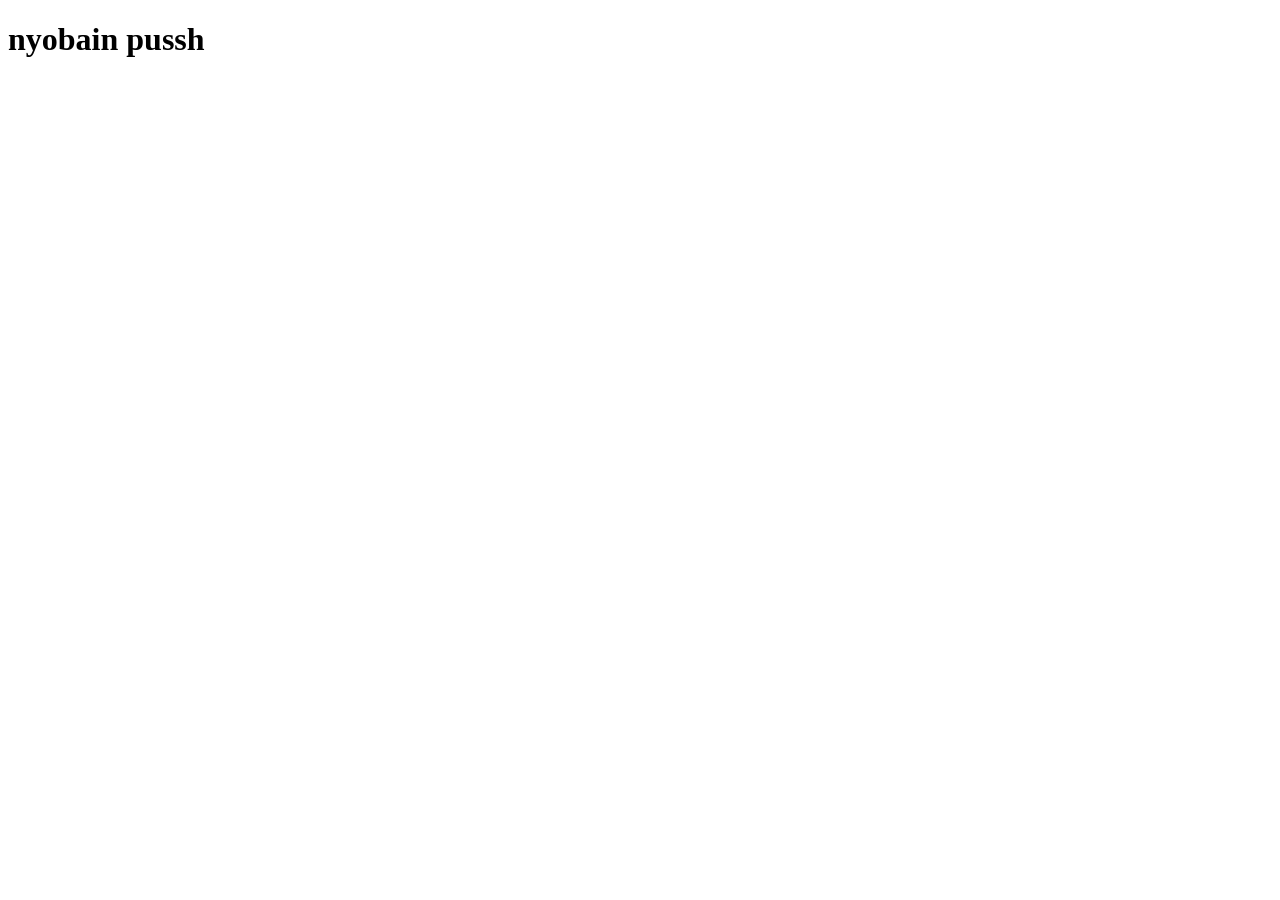
==== index.html @ 297932d8 "commit kedua" ====
<!DOCTYPE html>
<html lang="en">
<head>
    <meta charset="UTF-8">
    <meta name="viewport" content="width=device-width, initial-scale=1.0">
    <title>Document</title>
</head>
<body>
    <h1>nyobain pussh</h1>
</body>
</html>
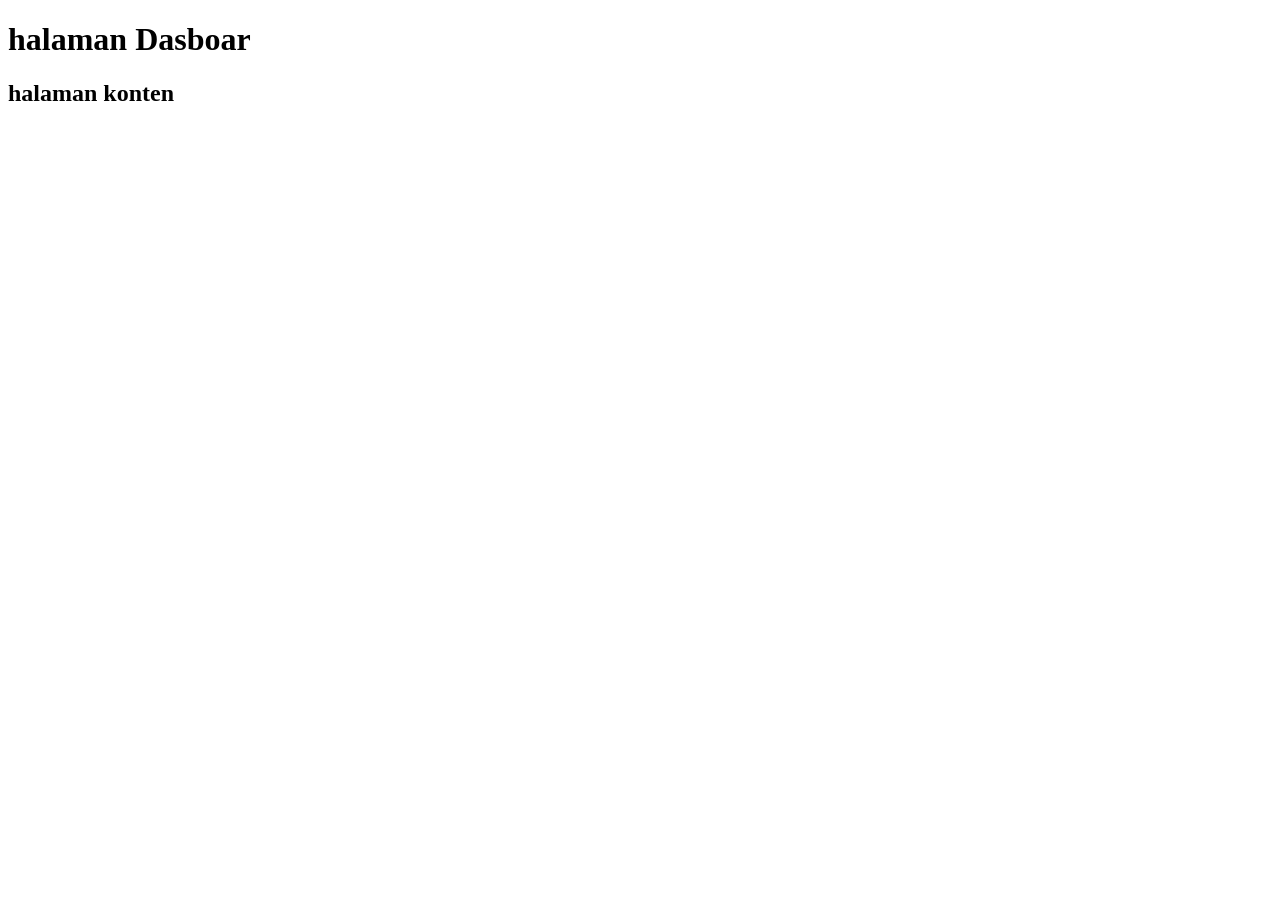
==== commit e5cd01b1: "nambah halaman konten" ====
--- a/index.html
+++ b/index.html
@@ -6,6 +6,9 @@
     <title>Document</title>
 </head>
 <body>
-    <h1>nyobain pussh</h1>
+    <div>
+        <h1>halaman Dasboar </h1>
+        <h2>halaman konten</h2>
+    </div>
 </body>
 </html>
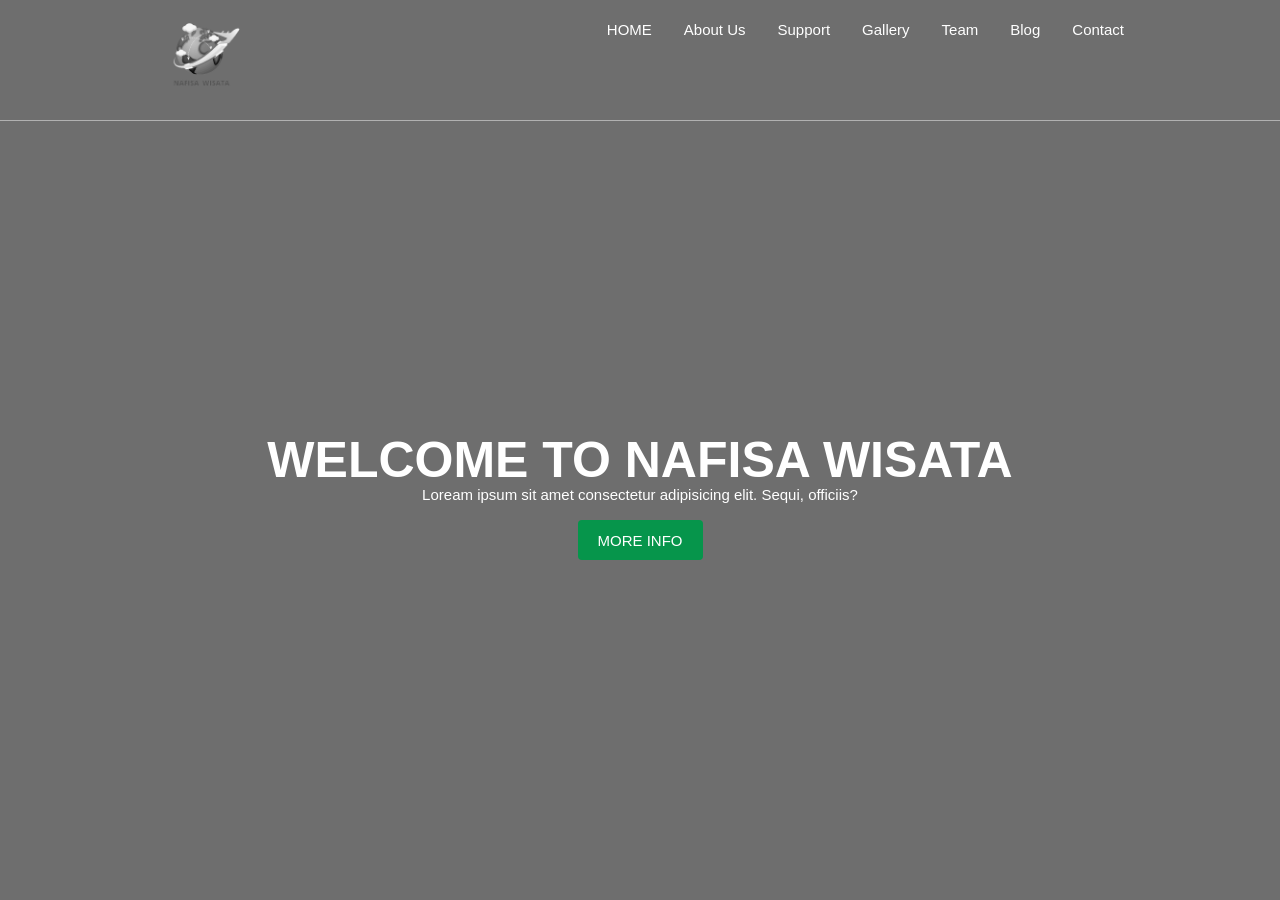
==== commit 08f13d04: "update Hero" ====
--- a/index.html
+++ b/index.html
@@ -1,14 +1,56 @@
 <!DOCTYPE html>
-<html lang="en">
+<html>
 <head>
-    <meta charset="UTF-8">
-    <meta name="viewport" content="width=device-width, initial-scale=1.0">
-    <title>Document</title>
+    <meta charset="utf-8" />
+    <meta http-equiv="X-UA-Compatible" content="IE=edge">
+    <meta name="viewport" content="width=device-width, initial-scale=1">
+    <title>NAFISA WISATA</title>
+    <link rel="stylesheet" href="style.css" />
 </head>
 <body>
-    <div>
-        <h1>halaman Dasboar </h1>
-        <h2>halaman konten</h2>
-    </div>
+   <nav>
+    <div class="layar-dalam">
+        <div class="logo">
+           <a href=""><img src="asset/logoapk.png" class="putih"></a> 
+        </div>
+        <div class="menu">
+            <a href="#" class="tombol-menu">
+                <span class="garis"></span>
+                <span class="garis"></span>
+                <span class="garis"></span>
+            </a>
+            <ul>
+                <li><a href="#home">HOME</a></li>
+                <li><a href="#aboutus">About Us</a></li>
+                <li><a href="#support">Support</a></li>
+                <li><a href="#gallery">Gallery</a></li>
+                <li><a href="#team">Team</a></li>
+                <li><a href="#blog">Blog</a></li>
+                <li><a href="#contact">Contact</a></li>
+            </ul>
+        </div>
+   </nav>
+   <div class="layar-penuh">
+       <header id="home">
+        <div class="overlay"></div>
+        <video autoplay muted loop>
+            <source src="asset/video-indonesia.mp4" type="video/mp4"/>
+        </video>
+        <div class="intro">
+            <h3>WELCOME TO NAFISA WISATA</h3>
+            <p></p>
+            <p> Loream ipsum sit amet consectetur adipisicing elit.
+                Sequi, officiis?
+            </p>
+            <P>
+                <a href="" class="tombol">MORE INFO</a>
+            </P>
+        </div>
+        </header>
+       </div>
+       <script src="https://code.jquery.com/jquery-3.6.0.min.js"
+        integrity="sha256-/xUj+3OJU5yExlq6GSYGSHk7tPXikynS7ogEvDej/m4=" 
+        crossorigin="anonymous"></script>
+       <script src="javascript.js"></script>
 </body>
 </html>
--- a/style.css
+++ b/style.css
@@ -0,0 +1,144 @@
+* {
+    font-family: Arial, Helvetica, sans-serif;
+    line-height: 20px;
+    font-size: 15px;
+}
+html {
+    margin: 0;
+    padding: 0;
+    background-color: #dedede;
+}
+body {
+    margin: 0px;
+    padding: 0px;
+}
+.layar-dalam {
+    width: 1000px;
+    margin: auto;
+}
+.layar-penuh {
+    width: 100%;
+}
+nav {
+    z-index: 100;
+    color: #fff;
+    text-align: center;
+    position: fixed;
+    border-bottom: 1px solid #b1b1b1;
+    line-height: 60px;
+    width: 100%;
+}
+nav.putih {
+    background-color: #fff;
+}
+nav .logo {
+    float: left;
+    position: relative;
+    line-height: 55px;
+    text-align: center;
+}
+nav .logo img {
+    width: 120px;
+    vertical-align: middle;
+}
+nav .menu {
+    float: right;
+    height: 60px;
+    max-width: 600px;
+}
+nav .menu ul {
+    list-style-type: none;
+    margin: 0;
+    padding: 0;
+    display: flex;
+}
+nav .menu ul li {
+    list-style-type: none;
+    float: left;
+    line-height: 60px; 
+}
+nav ul li a {
+    color: #fff;
+    text-align: center;
+    padding: 0px 16px 0px 16px;
+    text-decoration: none;
+}
+
+nav ul li a:hover {
+    text-decoration: underline;
+}
+
+/* pengaturan header */
+header {
+    position: relative;
+    height: 100vh;
+    width: 100%;
+    overflow: hidden;
+    z-index: 2;
+}
+header video {
+    position: absolute;
+    top: 0;
+    left: 0;
+    object-fit: cover;
+    z-index: -2;
+}
+header .intro {
+    z-index: 100;
+    color: #fff;
+    text-align: center;
+    position: relative;
+    top: 50%;
+}   
+header .intro h3 {
+    font-size: 50px;
+    margin: 0px;
+    padding: 0px;
+}
+.tombol {
+    background-color: #06954b;
+    height: 40px;
+    line-height: 42px;
+    color: #fff;
+    text-decoration: none;
+    display: inline-block;
+    padding: 0px 20px 0px 20px;
+    font-size: 15px;
+    border-radius: 4px;
+
+}
+header .overlay {
+    position: absolute;
+    top: 0;
+    left: 0;
+    height: 100%;
+    width: 100%;
+    background-color: black;
+    opacity: 50%;
+    z-index: -1;
+}
+.tombol-menu {
+    position: absolute;
+    top:1.7rem;
+    right: 1rem;
+    flex-direction: column;
+    justify-content: space-between;
+    width: 30px;
+    height: 20px;
+}
+.tombol-menu .garis {
+    height: 3px;
+    background-color: #fff;
+}
+@media screen and (max-width: 991.98px) {
+    .layar-dalam {
+        width: 90%;
+    }
+   nav .menu ul {
+        display: none;
+   }
+   .tombol-menu {
+       display: flex;
+   }
+}
+    
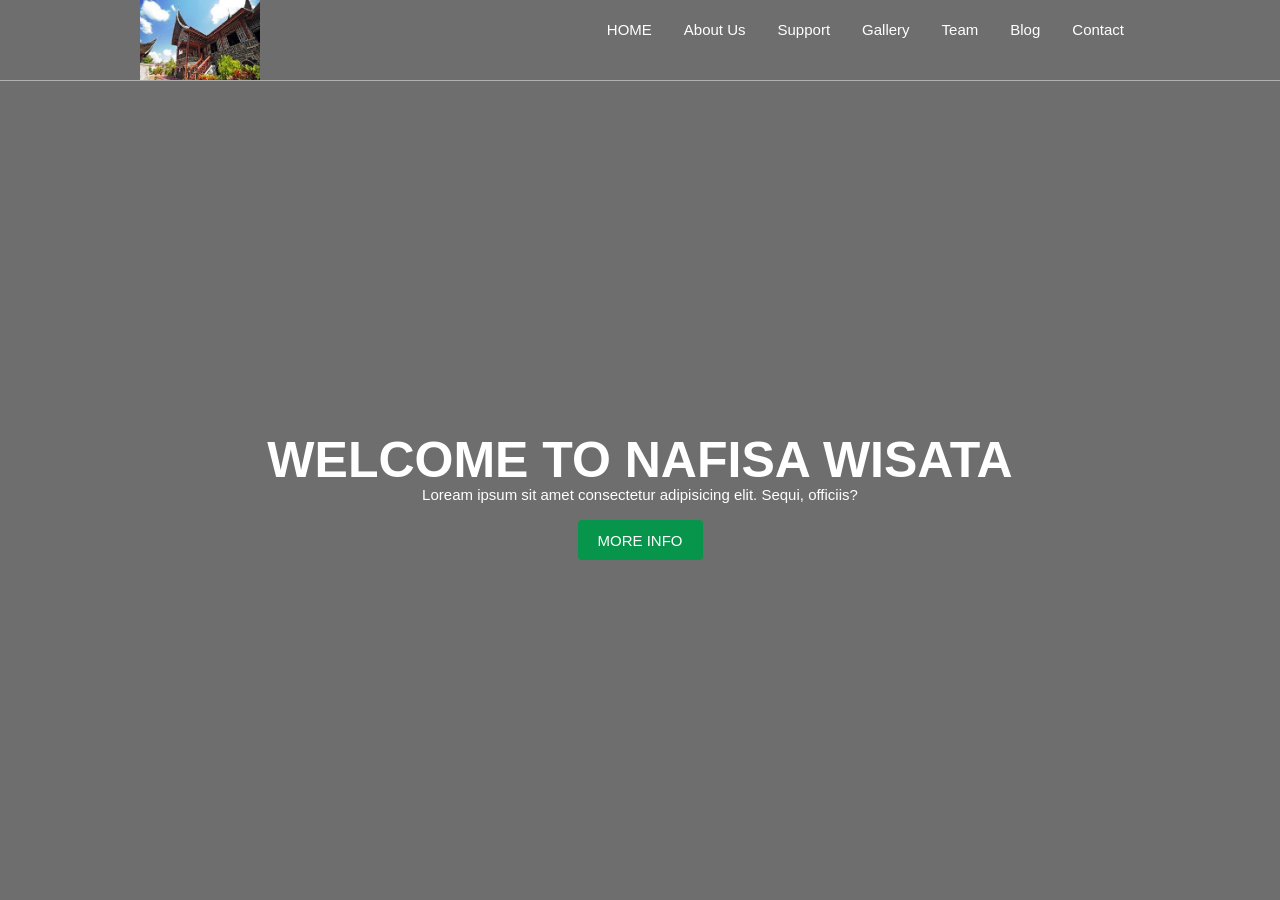
==== commit 4a706fe4: "halaman hero" ====
--- a/index.html
+++ b/index.html
@@ -11,7 +11,7 @@
    <nav>
     <div class="layar-dalam">
         <div class="logo">
-           <a href=""><img src="asset/logoapk.png" class="putih"></a> 
+           <a href=""><img src="asset/foto1.jpg" class="putih"></a> 
         </div>
         <div class="menu">
             <a href="#" class="tombol-menu">
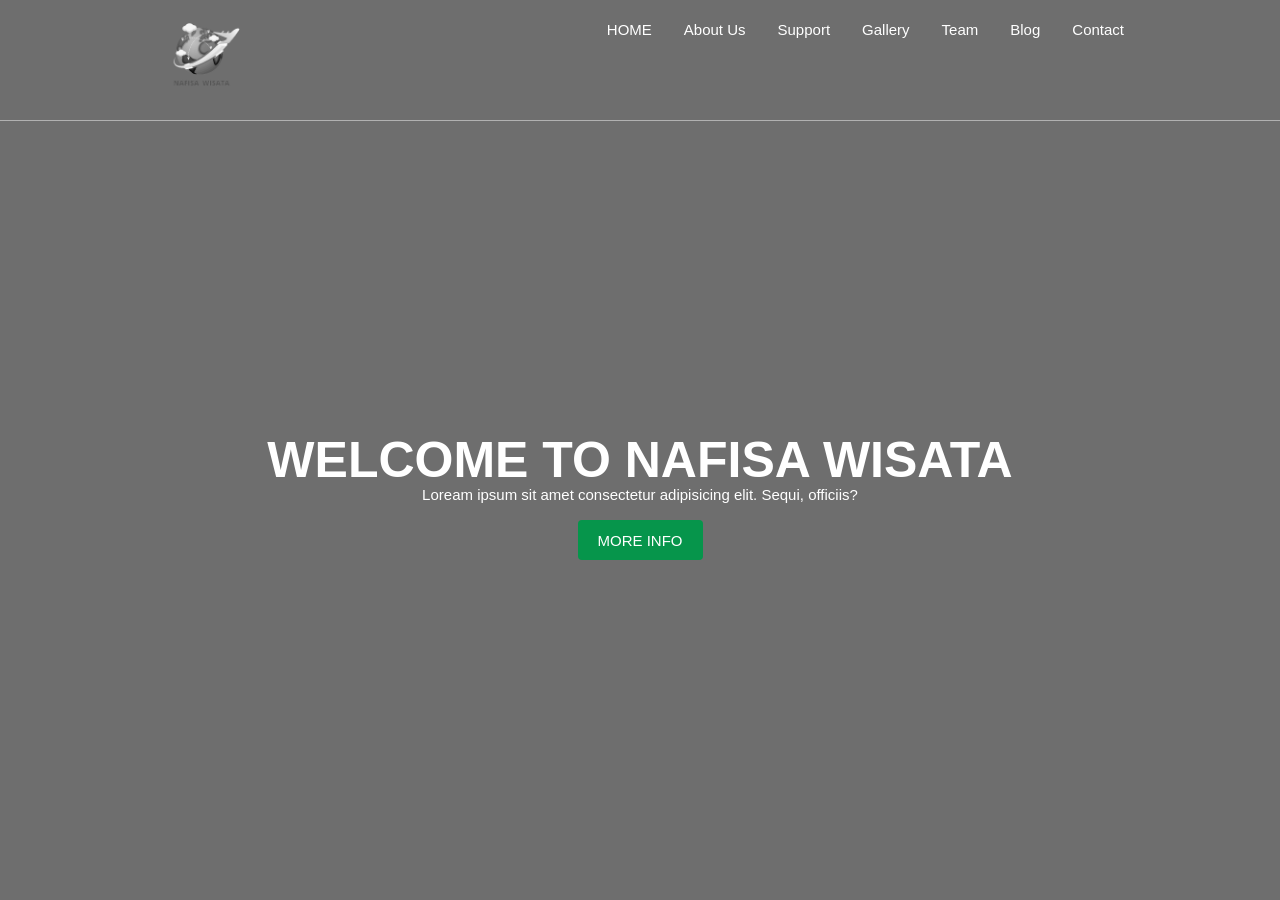
==== commit 9c99b587: "halaman hero" ====
--- a/index.html
+++ b/index.html
@@ -11,7 +11,7 @@
    <nav>
     <div class="layar-dalam">
         <div class="logo">
-           <a href=""><img src="asset/foto1.jpg" class="putih"></a> 
+           <a href=""><img src="asset/logoapk.png" class="putih"></a> 
         </div>
         <div class="menu">
             <a href="#" class="tombol-menu">
